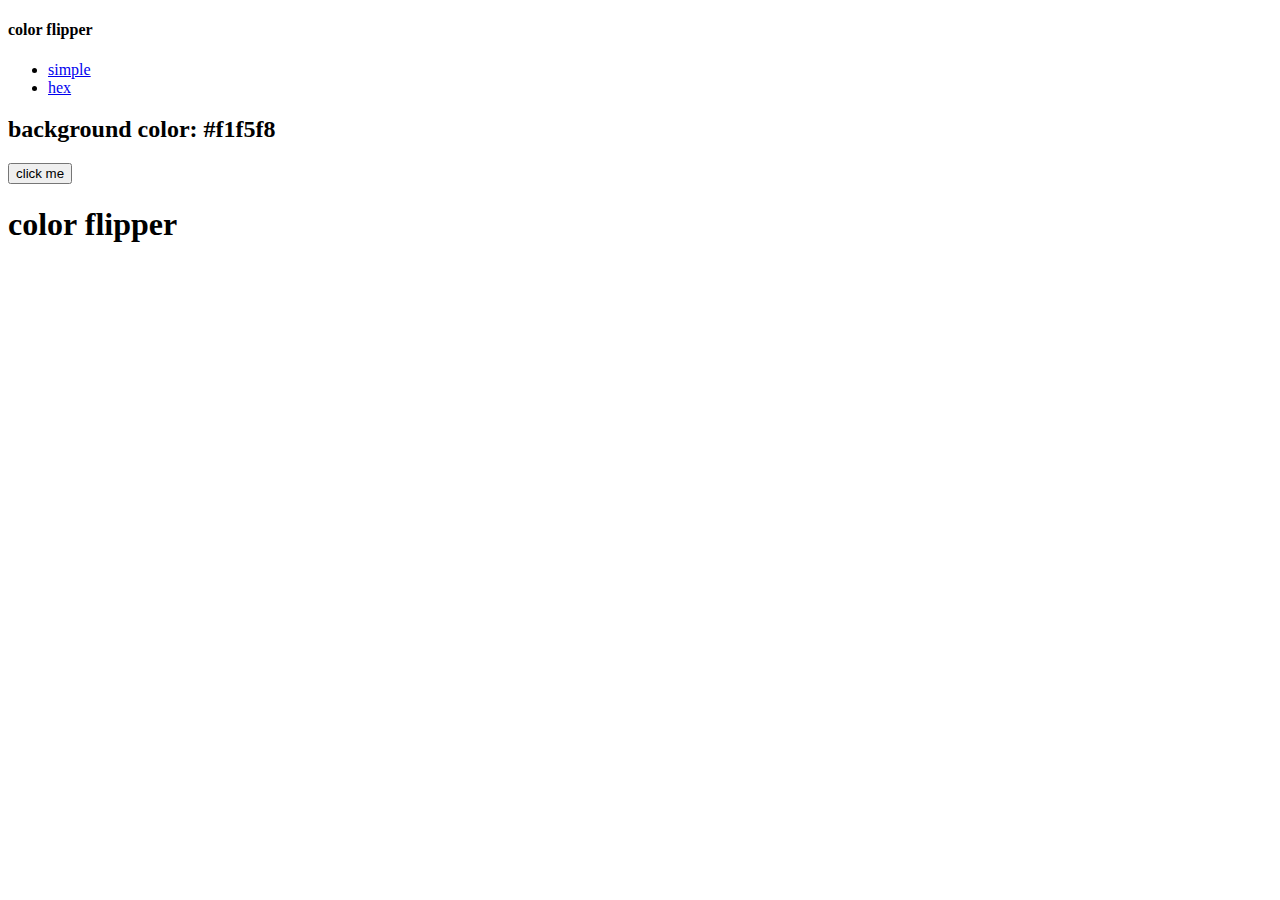
==== index.html @ 7c852cb7 "Done the html and scripting" ====
<!DOCTYPE html>
<html lang="en">
<head>
    <meta charset="UTF-8">
    <meta http-equiv="X-UA-Compatible" content="IE=edge">
    <meta name="viewport" content="width=device-width, initial-scale=1.0">
    <title>Document</title>
</head>
<body>
    <nav>
        <div class="nav-center">
            <h4>color flipper</h4>
            <ul class="nav-links">
                <li>
                    <a href="index.html">simple</a>
                </li>
                <li>
                    <a href="hex.html">hex</a>
                </li>
            </ul>
        </div>
    </nav>
    <main>
        <div class="conatiner">
            <h2>background color:  <span class="color">
                #f1f5f8  
            </span></h2>
            <button class="btn btn-hero" id="btn">click me</button>
        </div>
    </main>
    <h1>color flipper</h1>
    <script src="app.js"></script>
    
</body>
</html>
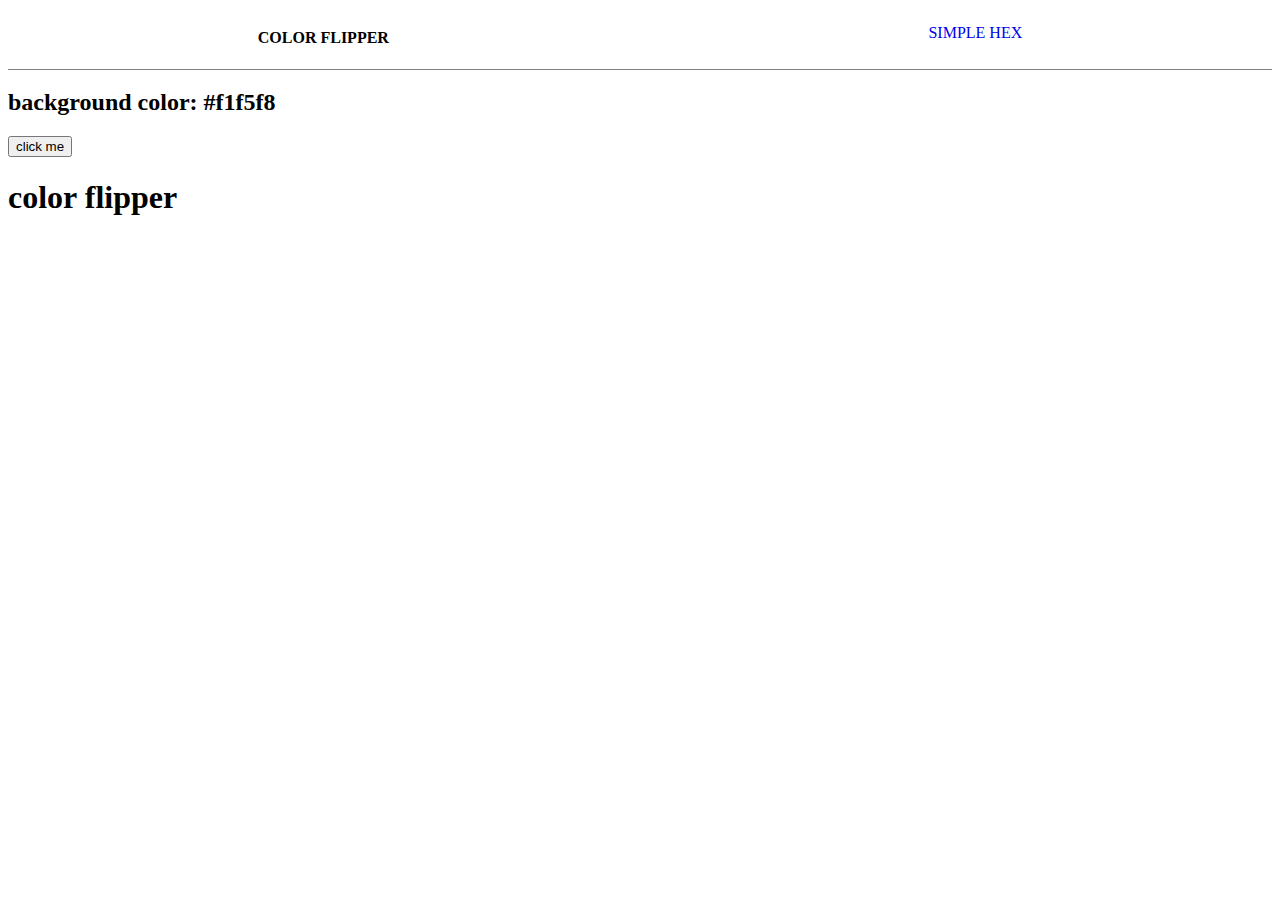
==== commit 8fe65d46: "Added styling to the nav-bar" ====
--- a/index.html
+++ b/index.html
@@ -4,6 +4,7 @@
     <meta charset="UTF-8">
     <meta http-equiv="X-UA-Compatible" content="IE=edge">
     <meta name="viewport" content="width=device-width, initial-scale=1.0">
+    <link rel="stylesheet" href="style.css">
     <title>Document</title>
 </head>
 <body>
--- a/style.css
+++ b/style.css
@@ -0,0 +1,19 @@
+.nav-center
+{
+    display: flex;
+    justify-content: space-around;
+    text-transform: uppercase;
+    border-bottom: 1px solid gray;
+}
+.nav-links > li
+{
+    display:inline;
+    text-transform: uppercase;
+    color: black;
+
+}
+
+.nav-links > li >a{
+    text-decoration: none;
+    
+}
